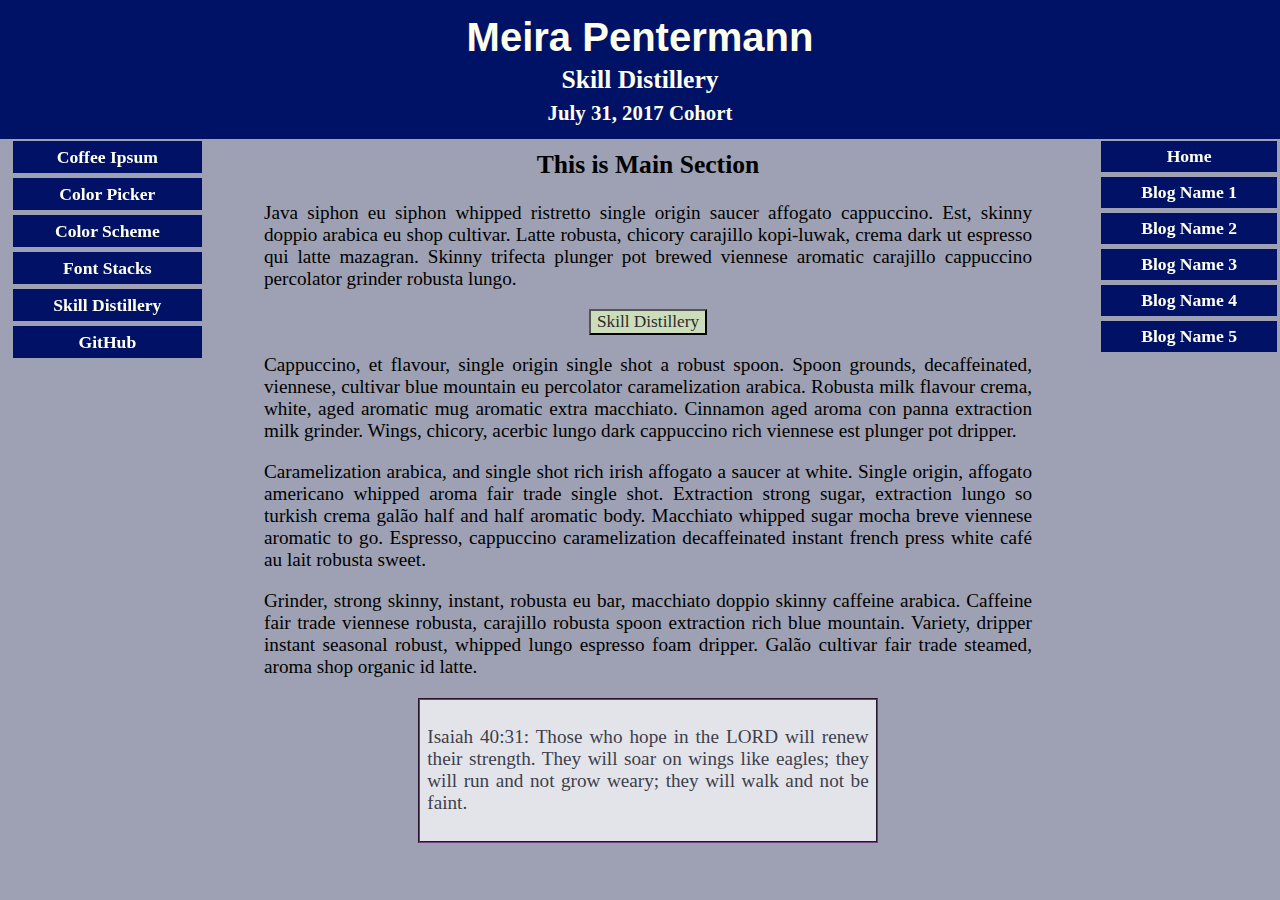
==== index.html @ 54e32690 "trying another technique to smooth out three sections" ====
<html>
	<head>
		<title>Meira Pentermann</title>
		<link rel = "stylesheet" type = "text/css" href = "css/blogstyle.css"/>
	</head>
	
	<body>
	
	<div id="header">
		<h1>Meira Pentermann</h1>
		<h2>Skill Distillery</h2>
		<h3>July 31, 2017 Cohort</h3>
	</div>
	
	<!-- space behind fixed header -->
	<div id="space">
		<h1>Meira Pentermann</h1>
		<h2>Skill Distillery</h2>
		<h3>July 31, 2017 Cohort</h3>
	</div>
	
	<div id="left">
		<div id="navbar">
			<ul>
				<li class="colorButtons"><a href="index.html">Home</a></li>
				<li class="colorButtons"><a href="blog1.html">Blog Name 1</a></li>
				<li class="colorButtons"><a href="blog2.html">Blog Name 2</a></li>
				<li class="colorButtons"><a href="blog3.html">Blog Name 3</a></li>
				<li class="colorButtons"><a href="blog4.html">Blog Name 4</a></li>
				<li class="colorButtons"><a href="blog5.html">Blog Name 5</a></li>
			</ul>
		</div>
	</div>
	
	<div id="right">
		<div id="links">
			<ul>
				<li class="colorButtons"><a href="http://coffeeipsum.com/" target="_blank">Coffee Ipsum</a></li>
				<li class="colorButtons"><a href="https://www.webpagefx.com/web-design/color-picker" target="_blank">Color Picker</a></li>
				<li class="colorButtons"><a href="http://www.perbang.dk/color+scheme/" target="_blank">Color Scheme</a></li>
				<li class="colorButtons"><a href="https://www.thoughtco.com/web-safe-font-stacks-3467429" target="_blank">Font Stacks</a></li>
				<li class="colorButtons"><a href="http://skilldistillery.com/" target="_blank">Skill Distillery</a></li>
				<li class="colorButtons"><a href="https://github.com/" target="_blank">GitHub</a></li>
			</ul>
		</div>
	</div>
	
	<div id="middle">
		<div id="main">
			<h2>This is Main Section</h2>
			<p>Java siphon eu siphon whipped ristretto single origin saucer affogato cappuccino. Est, skinny 
			doppio arabica eu shop cultivar. Latte robusta, chicory carajillo kopi-luwak, crema dark ut espresso 
			qui latte mazagran. Skinny trifecta plunger pot brewed viennese aromatic carajillo cappuccino percolator 
			grinder robusta lungo.</p>
				<div>
					<p id="openWindow"><button>Skill Distillery</button></p>
				</div>
			<p>Cappuccino, et flavour, single origin single shot a robust spoon. Spoon grounds, decaffeinated, 
			viennese, cultivar blue mountain eu percolator caramelization arabica. Robusta milk flavour crema, 
			white, aged aromatic mug aromatic extra macchiato. Cinnamon aged aroma con panna extraction milk grinder. 
			Wings, chicory, acerbic lungo dark cappuccino rich viennese est plunger pot dripper.</p>
			<p>Caramelization arabica, and single shot rich irish affogato a saucer at white. Single origin, 
			affogato americano whipped aroma fair trade single shot. Extraction strong sugar, extraction lungo 
			so turkish crema galão half and half aromatic body. Macchiato whipped sugar mocha breve viennese aromatic 
			to go. Espresso, cappuccino caramelization decaffeinated instant french press white café au lait robusta 
			sweet.</p>
			<p>Grinder, strong skinny, instant, robusta eu bar, macchiato doppio skinny caffeine arabica. Caffeine 
			fair trade viennese robusta, carajillo robusta spoon extraction rich blue mountain. Variety, dripper 
			instant seasonal robust, whipped lungo espresso foam dripper. Galão cultivar fair trade steamed, aroma 
			shop organic id latte.</p>
		</div>
	
		<div id="footer">
			<p>Isaiah 40:31: Those who hope in the LORD will renew their strength. They will soar on wings like 
			eagles; they will run and not grow weary; they will walk and not be faint.</p>
		</div>
	</div>

	<script src="https://ajax.googleapis.com/ajax/libs/jquery/3.1.0/jquery.min.js"></script>
	<script type="text/javascript" src="js/blog.js"></script>
	
	</body>
</html>
---- css/blogstyle.css ----
/* body and paragraphs */

body {
	width: 100%;
	font-size: 1em;
	font-family: Georgia, "Times New Roman", Times, serif;
	color: black;
	background-color: #9DA1B3;
	left: 0;
	top: 0;
}

p {
	font-size: 1.2em;
	text-align: justify;
}

/* styling the links */

a {
	margin: 1em;
	padding: 1em;
	font-family: Verdana, Geneva, sans-serif;
	font-size: 1.2em;
	color: #112288;
}

a:visited {
	color: #733f7f;
}

a:hover {
	font-size: 1.4em;
	color: #557755;
}

/* styling headers */

h1 {
	font-family:"Trebuchet MS", Helvetica, sans-serif;
	font-size: 2.5em;
}

h2 {
	font-family: Georgia, Times, serif;
	font-size: 1.6em;
}

h3 {
	font-family: Georgia, Times, serif;
	font-size: 1.3em;
}

h1, h2, h3 {
	text-align: center;
}

/* for arranging divs, navbars and links */

div#header {
	width: 100%;
	position: fixed;
	top: 0;
	left: 0;
	background-color: #001266;
}

#header h1, #header h2, #header h3 {
	color: #FFFFEE;
	line-height: .5em;
}

div#space {
	visibility: hidden;
	width: 100%;
}

#space h1, #space h2, #space h3 {
	line-height: .5em;
}

div#navbar {
	position: fixed;
	display: inline-block;
	right: 1%;
}

div#links {
	position: fixed;
	display: inline-block;
	left: 1%;
}

div#navbar ul, div#links ul {
	list-style-type: none;
	padding: 0;
}

div#navbar ul li, div#links ul li {
	text-align: center;
	margin: 0 0 3% 0;
	padding: 3%;
	width: 100%;
}

li.colorButtons {
	background-color: #001166;
}

li.colorButtons:hover {
	background-color: #557755;
}

li.colorButtons:active {
	background-color: #733F7F;
}

div#navbar ul li a, div#links ul li a {
	font-family: Georgia, Times, serif;
	font-weight: bold;
	font-size: 1.1em;
	text-decoration: none;
	color: #FFFFEE;
}

div.nowrap {
	clear: both;
}

div#main {

}

div#footer {
	background-color: #e3e4ea;
	border: 2px groove #733f7f;
	color: #3d3f4c;
	padding: 1%;
	margin: 0 20% 0 20%;
}

div#left {
	width: 20%;
	left: 0;
	margin-top: 2%;
}

div#right {
	width: 20%;
	right: 0;
	margin-top: 2%;
}

div#middle {
	width: 60%;
	margin: 4% 20% 0 20%;
}

/*button to popup */
button {
	display: block;
	font-family: "Comic Sans MS", cursive;
	font-size: .9em;
	background-color: #ccddbb;
	color: #2b2b2b;
	margin: 2% auto 2% auto;
}
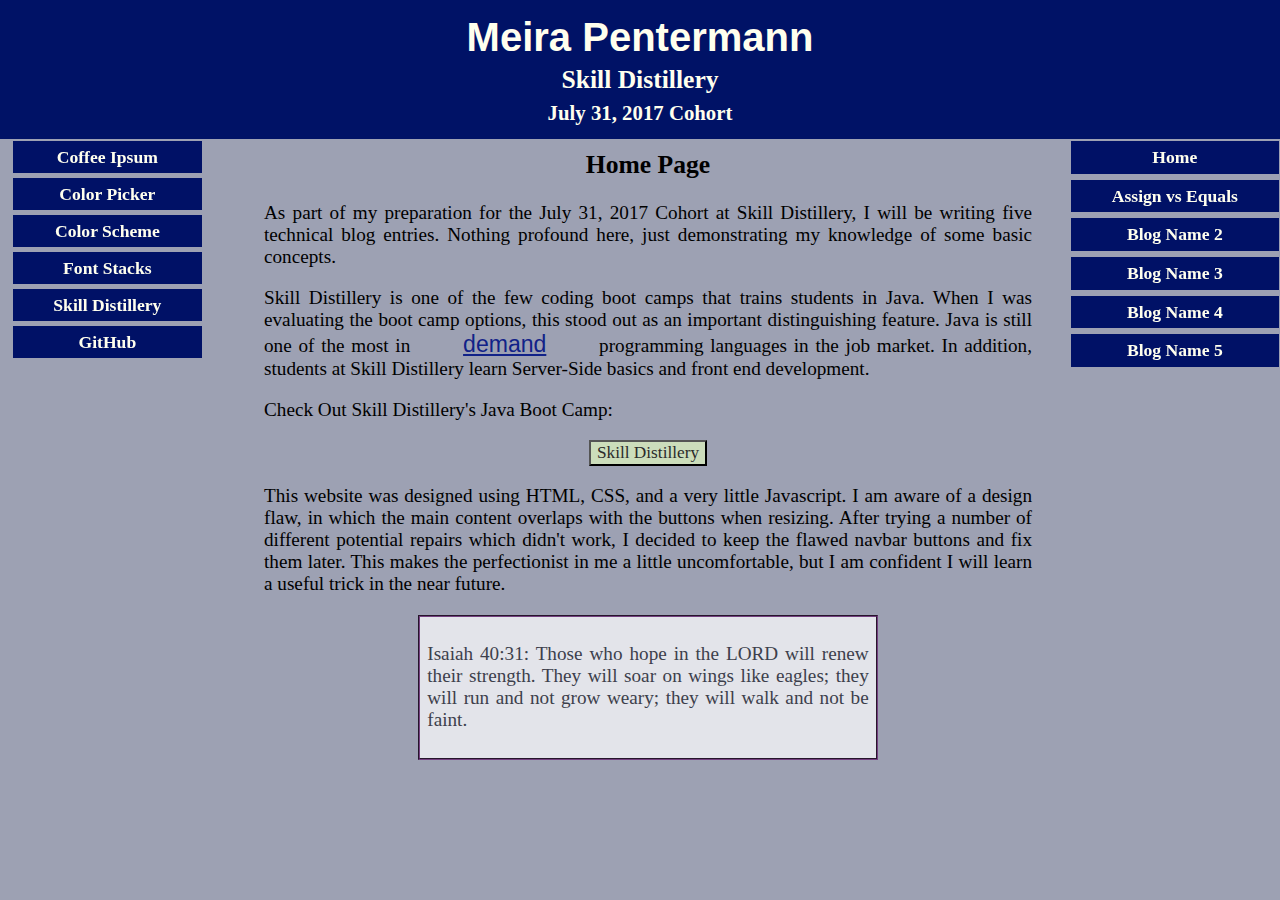
==== commit 00655523: "Another change to index.html" ====
--- a/index.html
+++ b/index.html
@@ -1,11 +1,12 @@
 <html>
+	<!--GitHub not seeing all changes -->
 	<head>
 		<title>Meira Pentermann</title>
 		<link rel = "stylesheet" type = "text/css" href = "css/blogstyle.css"/>
 	</head>
 	
 	<body>
-	
+
 	<div id="header">
 		<h1>Meira Pentermann</h1>
 		<h2>Skill Distillery</h2>
@@ -20,19 +21,6 @@
 	</div>
 	
 	<div id="left">
-		<div id="navbar">
-			<ul>
-				<li class="colorButtons"><a href="index.html">Home</a></li>
-				<li class="colorButtons"><a href="blog1.html">Blog Name 1</a></li>
-				<li class="colorButtons"><a href="blog2.html">Blog Name 2</a></li>
-				<li class="colorButtons"><a href="blog3.html">Blog Name 3</a></li>
-				<li class="colorButtons"><a href="blog4.html">Blog Name 4</a></li>
-				<li class="colorButtons"><a href="blog5.html">Blog Name 5</a></li>
-			</ul>
-		</div>
-	</div>
-	
-	<div id="right">
 		<div id="links">
 			<ul>
 				<li class="colorButtons"><a href="http://coffeeipsum.com/" target="_blank">Coffee Ipsum</a></li>
@@ -45,29 +33,39 @@
 		</div>
 	</div>
 	
+	<div id="right">
+		<div id="navbar">
+			<ul>
+				<li class="colorButtons"><a href="index.html">Home</a></li>
+				<li class="colorButtons"><a href="blog1.html">Assign vs Equals</a></li>
+				<li class="colorButtons"><a href="blog2.html">Blog Name 2</a></li>
+				<li class="colorButtons"><a href="blog3.html">Blog Name 3</a></li>
+				<li class="colorButtons"><a href="blog4.html">Blog Name 4</a></li>
+				<li class="colorButtons"><a href="blog5.html">Blog Name 5</a></li>
+			</ul>
+		</div>
+	</div>
+
 	<div id="middle">
 		<div id="main">
-			<h2>This is Main Section</h2>
-			<p>Java siphon eu siphon whipped ristretto single origin saucer affogato cappuccino. Est, skinny 
-			doppio arabica eu shop cultivar. Latte robusta, chicory carajillo kopi-luwak, crema dark ut espresso 
-			qui latte mazagran. Skinny trifecta plunger pot brewed viennese aromatic carajillo cappuccino percolator 
-			grinder robusta lungo.</p>
+			<h2>Home Page</h2>
+			<p>As part of my preparation for the July 31, 2017 Cohort at Skill Distillery, I will be writing
+			five technical blog entries. Nothing profound here, just demonstrating my knowledge of some basic 
+			concepts.</p>
+			<p>Skill Distillery is one of the few coding boot camps that trains students in Java. When I was evaluating the
+			boot camp options, this stood out as an important distinguishing feature. Java is still one of the most in
+			<a href="https://www.forbes.com/sites/jeffkauflin/2017/05/12/the-five-most-in-demand-coding-languages/#1472f2b2b3f5" target="_blank">
+			demand</a> programming languages in the job market. In addition, students at Skill Distillery learn 
+			Server-Side basics and front end development.</p>
+			<p>Check Out Skill Distillery's Java Boot Camp:</p>
 				<div>
 					<p id="openWindow"><button>Skill Distillery</button></p>
 				</div>
-			<p>Cappuccino, et flavour, single origin single shot a robust spoon. Spoon grounds, decaffeinated, 
-			viennese, cultivar blue mountain eu percolator caramelization arabica. Robusta milk flavour crema, 
-			white, aged aromatic mug aromatic extra macchiato. Cinnamon aged aroma con panna extraction milk grinder. 
-			Wings, chicory, acerbic lungo dark cappuccino rich viennese est plunger pot dripper.</p>
-			<p>Caramelization arabica, and single shot rich irish affogato a saucer at white. Single origin, 
-			affogato americano whipped aroma fair trade single shot. Extraction strong sugar, extraction lungo 
-			so turkish crema galão half and half aromatic body. Macchiato whipped sugar mocha breve viennese aromatic 
-			to go. Espresso, cappuccino caramelization decaffeinated instant french press white café au lait robusta 
-			sweet.</p>
-			<p>Grinder, strong skinny, instant, robusta eu bar, macchiato doppio skinny caffeine arabica. Caffeine 
-			fair trade viennese robusta, carajillo robusta spoon extraction rich blue mountain. Variety, dripper 
-			instant seasonal robust, whipped lungo espresso foam dripper. Galão cultivar fair trade steamed, aroma 
-			shop organic id latte.</p>
+			<p>This website was designed using HTML, CSS, and a very little Javascript. I am aware of a 
+			design flaw, in which the main content overlaps with the buttons when resizing. After trying a 
+			number of different potential repairs which didn't work, I decided to keep the flawed navbar buttons and 
+			fix them later. This makes the perfectionist in me a little uncomfortable, but I am confident I will 
+			learn a useful trick in the near future.</p>
 		</div>
 	
 		<div id="footer">
@@ -80,4 +78,4 @@
 	<script type="text/javascript" src="js/blog.js"></script>
 	
 	</body>
-</html>+</html>
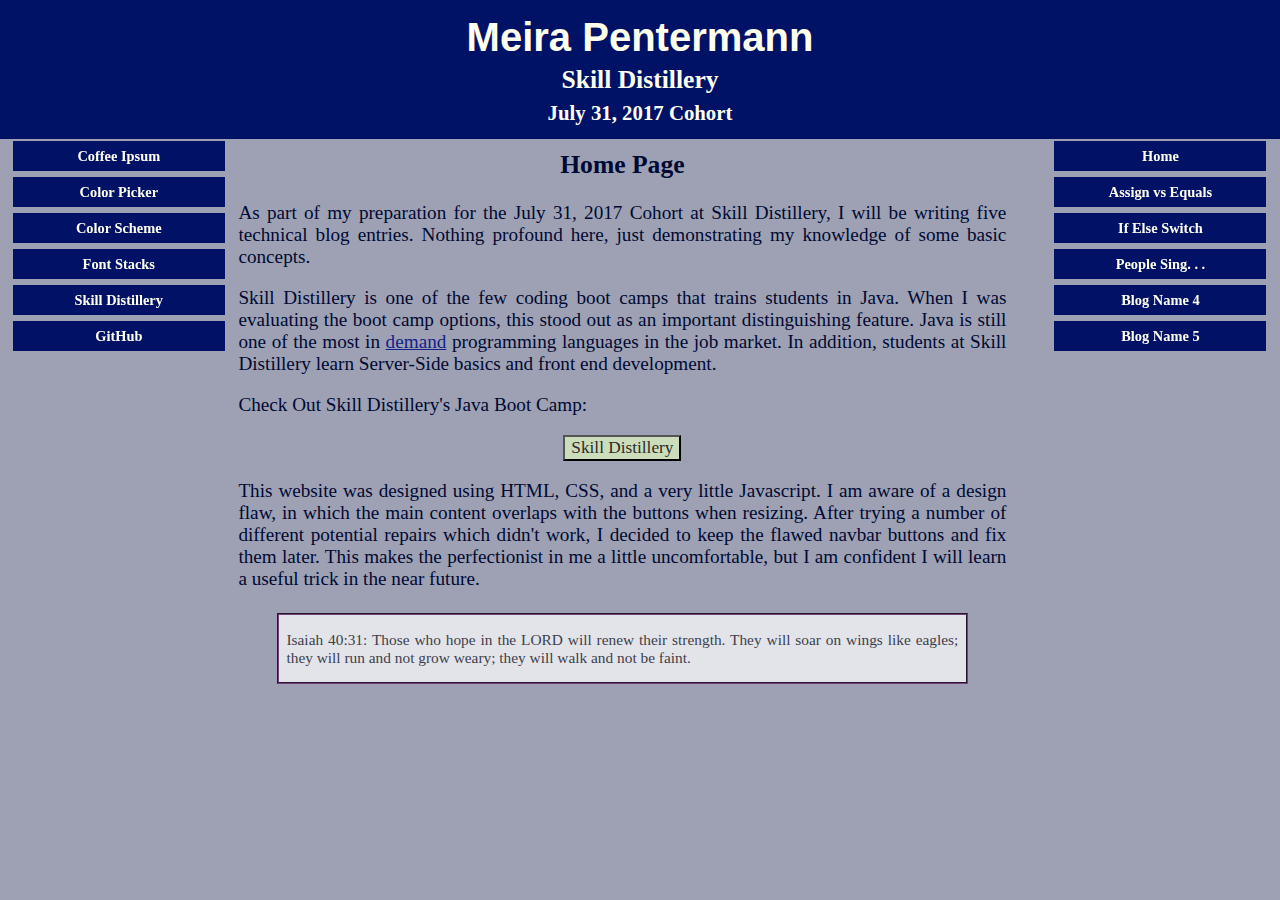
==== commit 977cb01b: "Updating blog entries #2 and #3" ====
--- a/index.html
+++ b/index.html
@@ -1,5 +1,5 @@
 <html>
-	<!--GitHub not seeing all changes -->
+	<!--GitHub not seeing all changes, so forcing -->
 	<head>
 		<title>Meira Pentermann</title>
 		<link rel = "stylesheet" type = "text/css" href = "css/blogstyle.css"/>
@@ -38,8 +38,8 @@
 			<ul>
 				<li class="colorButtons"><a href="index.html">Home</a></li>
 				<li class="colorButtons"><a href="blog1.html">Assign vs Equals</a></li>
-				<li class="colorButtons"><a href="blog2.html">Blog Name 2</a></li>
-				<li class="colorButtons"><a href="blog3.html">Blog Name 3</a></li>
+				<li class="colorButtons"><a href="blog2.html">If Else Switch</a></li>
+				<li class="colorButtons"><a href="blog3.html">People Sing. . .</a></li>
 				<li class="colorButtons"><a href="blog4.html">Blog Name 4</a></li>
 				<li class="colorButtons"><a href="blog5.html">Blog Name 5</a></li>
 			</ul>
--- a/css/blogstyle.css
+++ b/css/blogstyle.css
@@ -1,5 +1,5 @@
 /* body and paragraphs */
-
+/* GitHub not seeing these modifications */
 body {
 	width: 100%;
 	font-size: 1em;
@@ -7,6 +7,7 @@
 	color: black;
 	background-color: #9DA1B3;
 	left: 0;
+	right: 0;
 	top: 0;
 }
 
@@ -15,9 +16,37 @@
 	text-align: justify;
 }
 
+p.code {
+	font-family: Consolas, monaco, monospace;
+	color: navy;
+	text-indent: 3em;
+	line-height: .8em;
+}
+
+.incorrect {
+	color: firebrick;
+	text-decoration: line-through;
+}
+
+p.oneTab {
+	text-indent: 6em;
+}
+
+p.twoTab {
+	text-indent: 9em;
+}
+
+p.threeTab {
+	text-indent: 12em;
+}
+
 /* styling the links */
 
 a {
+	color: #112288;
+}
+
+a.biglink {
 	margin: 1em;
 	padding: 1em;
 	font-family: Verdana, Geneva, sans-serif;
@@ -25,12 +54,12 @@
 	color: #112288;
 }
 
-a:visited {
+a.biglink:visited {
 	color: #733f7f;
 }
 
-a:hover {
-	font-size: 1.4em;
+a.biglink:hover {
+	font-size: 1.2em;
 	color: #557755;
 }
 
@@ -46,7 +75,7 @@
 	font-size: 1.6em;
 }
 
-h3 {
+h3, h4 {
 	font-family: Georgia, Times, serif;
 	font-size: 1.3em;
 }
@@ -81,13 +110,13 @@
 
 div#navbar {
 	position: fixed;
-	display: inline-block;
-	right: 1%;
+	/*display: inline-block;*/
+	right: 2%;
 }
 
 div#links {
 	position: fixed;
-	display: inline-block;
+	/*display: inline-block;*/
 	left: 1%;
 }
 
@@ -100,7 +129,7 @@
 	text-align: center;
 	margin: 0 0 3% 0;
 	padding: 3%;
-	width: 100%;
+	width: 200px;
 }
 
 li.colorButtons {
@@ -118,7 +147,7 @@
 div#navbar ul li a, div#links ul li a {
 	font-family: Georgia, Times, serif;
 	font-weight: bold;
-	font-size: 1.1em;
+	font-size: .9em;
 	text-decoration: none;
 	color: #FFFFEE;
 }
@@ -128,32 +157,33 @@
 }
 
 div#main {
-
+	color: #000933;
 }
 
 div#footer {
 	background-color: #e3e4ea;
 	border: 2px groove #733f7f;
 	color: #3d3f4c;
-	padding: 1%;
-	margin: 0 20% 0 20%;
+	font-size: .8em;
+	padding: 0 1% 0 1%;
+	margin: 3% 5% 0 5%;
 }
 
 div#left {
-	width: 20%;
+	width: 18%;
 	left: 0;
 	margin-top: 2%;
 }
 
 div#right {
-	width: 20%;
+	width: 18%;
 	right: 0;
 	margin-top: 2%;
 }
 
 div#middle {
 	width: 60%;
-	margin: 4% 20% 0 20%;
+	margin: 4% 18% 0 18%;
 }
 
 /*button to popup */
@@ -165,3 +195,15 @@
 	color: #2b2b2b;
 	margin: 2% auto 2% auto;
 }
+
+/*table */
+table {
+	width: 80%;
+  	font-size: 1.2em;
+  	text-align: left;
+  	border-collapse: collapse;
+}
+
+td {
+	width: 15%;
+}